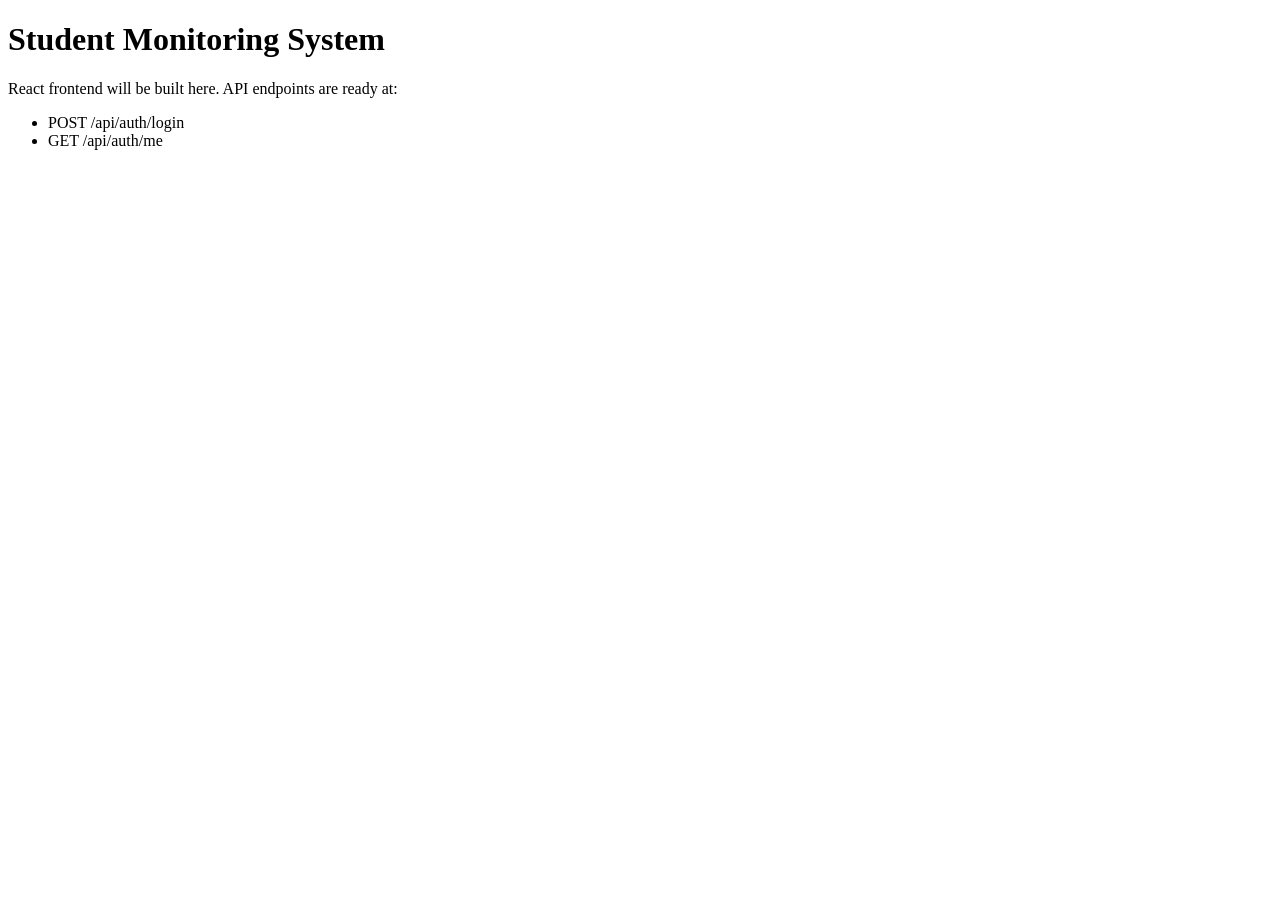
==== index.html @ 11c9e756 "Backend: Authentication Complete" ====
<!DOCTYPE html>
<html lang="en">
  <head>
    <meta charset="UTF-8" />
    <meta name="viewport" content="width=device-width, initial-scale=1.0" />
    <title>Student Monitoring System</title>
  </head>
  <body>
    <div id="root">
      <h1>Student Monitoring System</h1>
      <p>React frontend will be built here. API endpoints are ready at:</p>
      <ul>
        <li>POST /api/auth/login</li>
        <li>GET /api/auth/me</li>
      </ul>
    </div>
  </body>
</html>
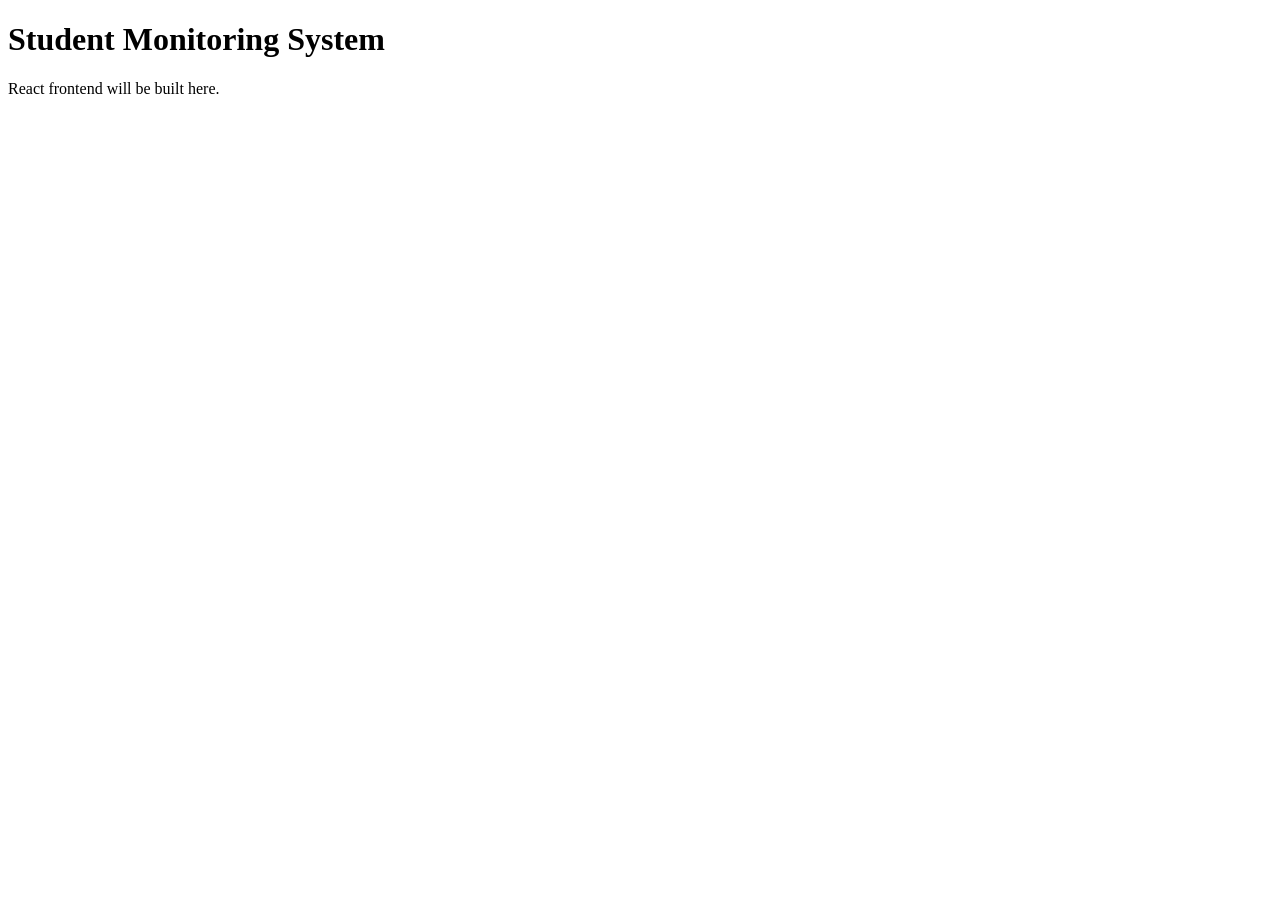
==== commit cec9df52: "Working State" ====
--- a/index.html
+++ b/index.html
@@ -8,11 +8,7 @@
   <body>
     <div id="root">
       <h1>Student Monitoring System</h1>
-      <p>React frontend will be built here. API endpoints are ready at:</p>
-      <ul>
-        <li>POST /api/auth/login</li>
-        <li>GET /api/auth/me</li>
-      </ul>
+      <p>React frontend will be built here.</p>
     </div>
   </body>
 </html>
